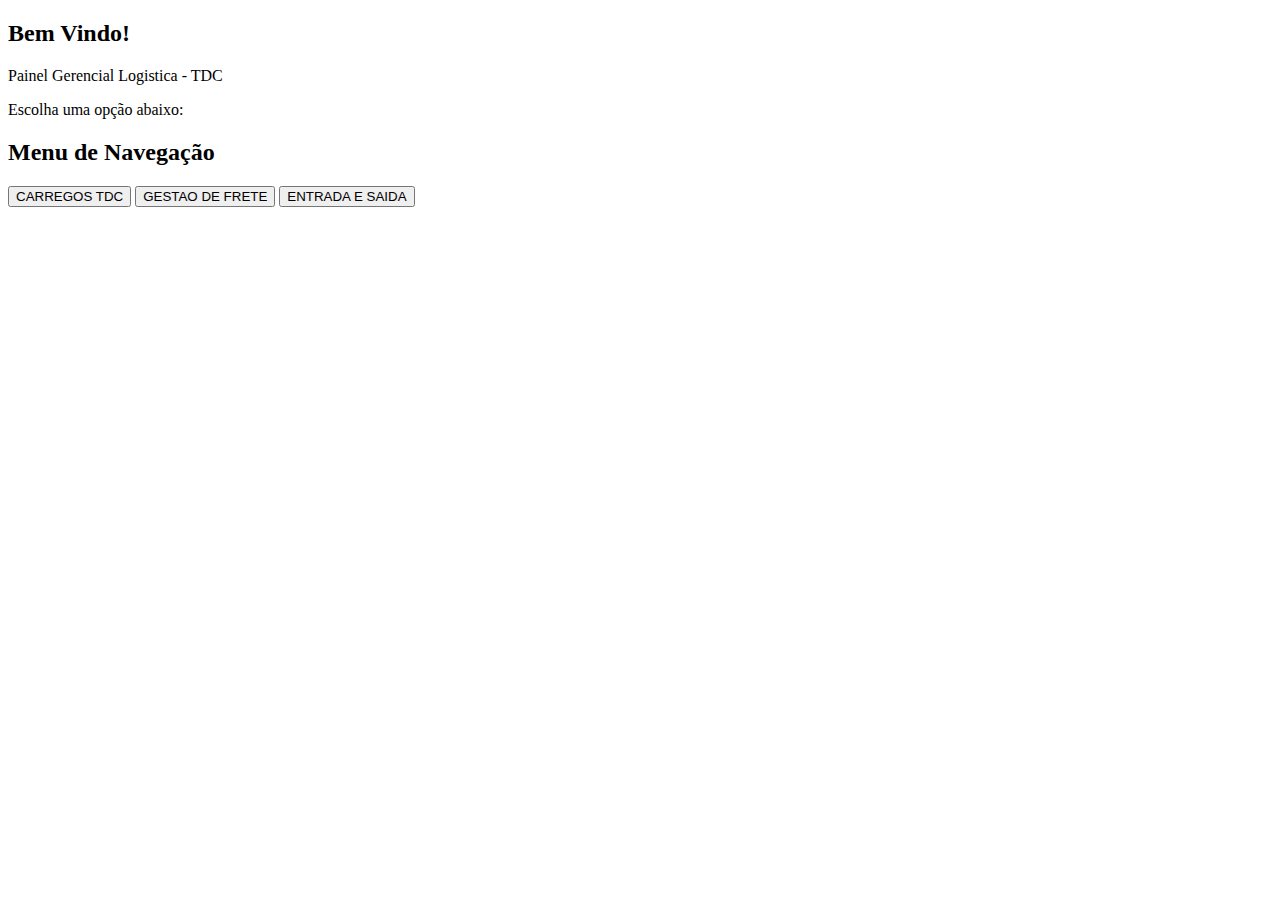
==== Public/menu.html @ ee43e12d "Add files via upload" ====
<!DOCTYPE html>
<html lang="pt-br">
<head>
    <meta charset="UTF-8">
    <meta name="viewport" content="width=device-width, initial-scale=1.0">
    <meta http-equiv="X-UA-Compatible" content="ie=edge">
    <title>Menu</title>
    <link rel="stylesheet" href="/css/style.css">
    <link rel="stylesheet" href="https://use.fontawesome.com/releases/v5.8.2/css/all.css" 
    integrity="sha384-oS3vJWv+0UjzBfQzYUhtDYW+Pj2yciDJxpsK1OYPAYjqT085Qq/1cq5FLXAZQ7Ay" crossorigin="anonymous">
</head>
<body>
    <div class="fundo">    
        <div class="container">
            <div class="content first-content">
                <div class="first-column">
                    <h2 class="title title-primary">Bem Vindo!</h2>
                    <p class="description description-primary">Painel Gerencial Logistica - TDC</p>
                    <p class="description description-primary">Escolha uma opção abaixo:</p>
                </div>
                <div class="second-column">
                    <h2 class="title title-second">Menu de Navegação</h2>
                    <div class="button-group">
                        <button class="btn btn-second">CARREGOS TDC</button>
                        <button class="btn btn-second">GESTAO DE FRETE</button>
                        <button class="btn btn-second">ENTRADA E SAIDA</button>
                        <!--<button class="btn btn-second"></button>-->
                    </div>
                </div><!-- second column -->
            </div><!-- first-content -->
        </div>
    </div>
</body>
</html>
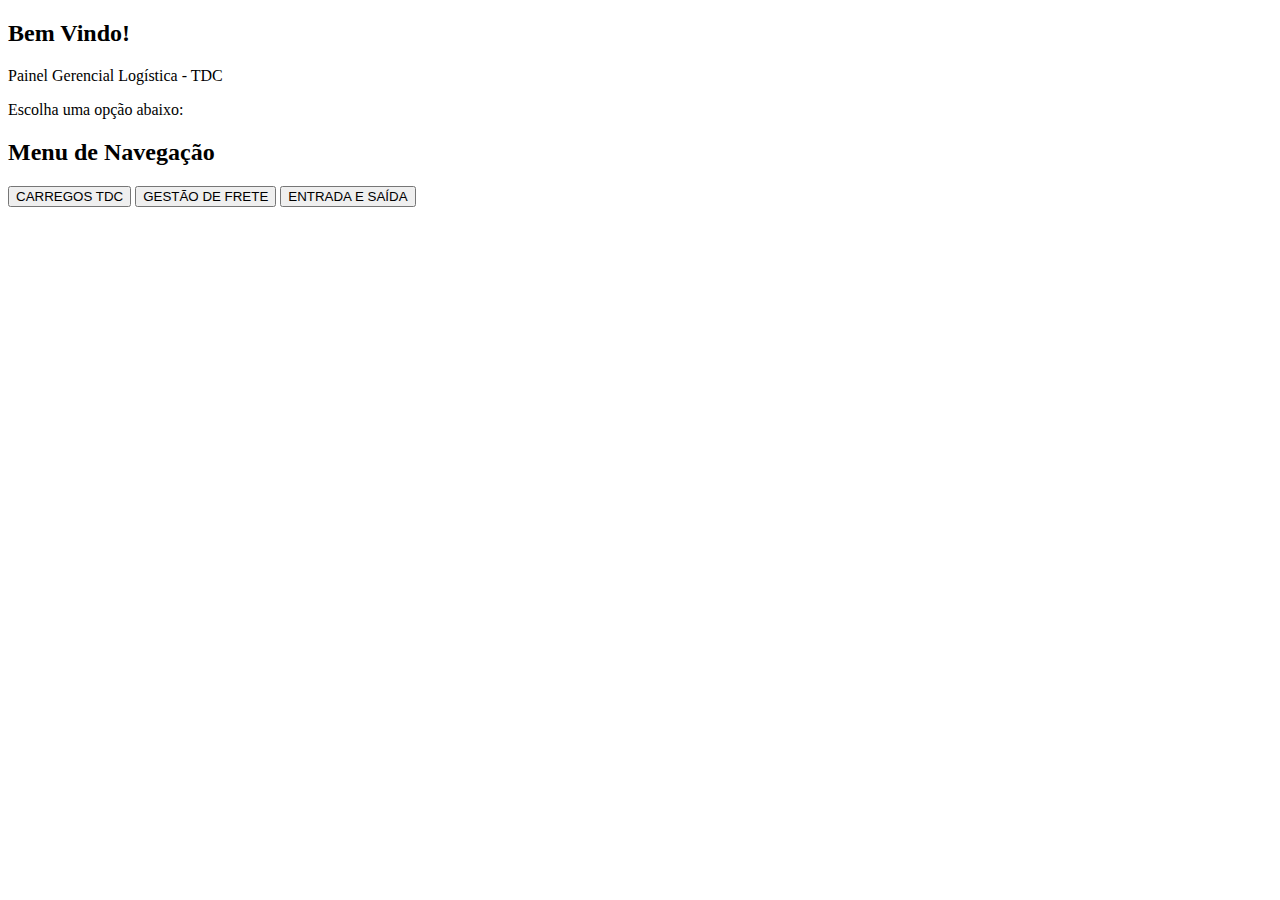
==== commit f8ebab3a: "Update menu.html" ====
--- a/Public/menu.html
+++ b/Public/menu.html
@@ -1,13 +1,13 @@
+<!-- /public/index.html -->
 <!DOCTYPE html>
 <html lang="pt-br">
 <head>
     <meta charset="UTF-8">
     <meta name="viewport" content="width=device-width, initial-scale=1.0">
     <meta http-equiv="X-UA-Compatible" content="ie=edge">
-    <title>Menu</title>
+    <title>Login</title>
     <link rel="stylesheet" href="/css/style.css">
-    <link rel="stylesheet" href="https://use.fontawesome.com/releases/v5.8.2/css/all.css" 
-    integrity="sha384-oS3vJWv+0UjzBfQzYUhtDYW+Pj2yciDJxpsK1OYPAYjqT085Qq/1cq5FLXAZQ7Ay" crossorigin="anonymous">
+    <link rel="stylesheet" href="https://use.fontawesome.com/releases/v5.8.2/css/all.css">
 </head>
 <body>
     <div class="fundo">    
@@ -15,20 +15,20 @@
             <div class="content first-content">
                 <div class="first-column">
                     <h2 class="title title-primary">Bem Vindo!</h2>
-                    <p class="description description-primary">Painel Gerencial Logistica - TDC</p>
+                    <p class="description description-primary">Painel Gerencial Logística - TDC</p>
                     <p class="description description-primary">Escolha uma opção abaixo:</p>
                 </div>
                 <div class="second-column">
                     <h2 class="title title-second">Menu de Navegação</h2>
                     <div class="button-group">
                         <button class="btn btn-second">CARREGOS TDC</button>
-                        <button class="btn btn-second">GESTAO DE FRETE</button>
-                        <button class="btn btn-second">ENTRADA E SAIDA</button>
-                        <!--<button class="btn btn-second"></button>-->
+                        <button class="btn btn-second">GESTÃO DE FRETE</button>
+                        <button class="btn btn-second">ENTRADA E SAÍDA</button>
                     </div>
-                </div><!-- second column -->
-            </div><!-- first-content -->
-        </div>
-    </div>
+                </div>
+            </div>
+        </div>    
+    </div>    
+    <script src="/js/login-validation.js"></script>
 </body>
-</html>+</html>
